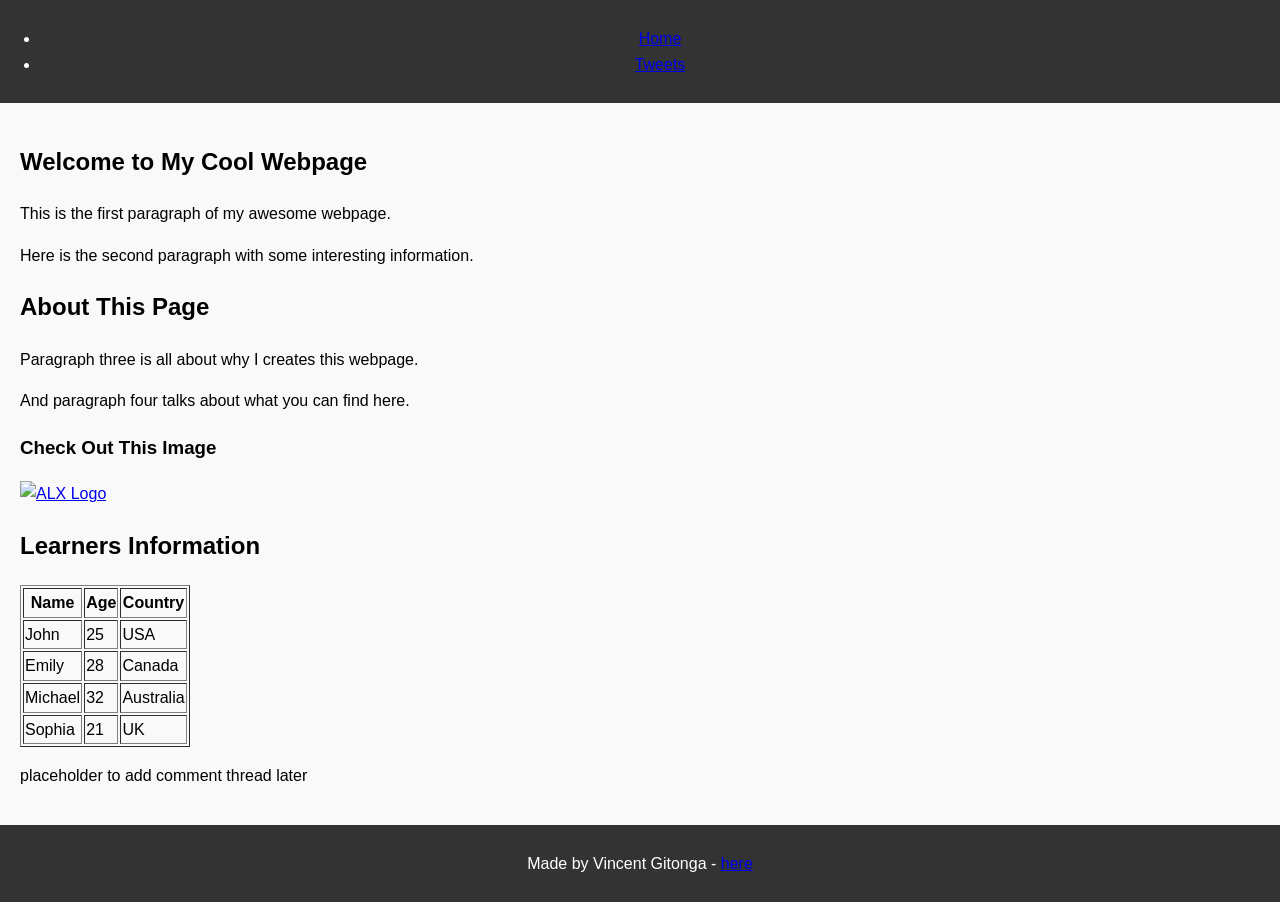
==== css_basic/index.html @ 1e5a1c51 "Set up css_basic with base and styles CSS files" ====
<!DOCTYPE html>
<html lang="en">
    <head>
        <meta charset="UTF-8">
        <title>My First HTML Page</title>
        <link href="base.css" rel="stylesheet">
        <link href="styles.css" rel="stylesheet">
    </head>
    <body>
        <header>
            <ul>
                <li><a href="index.html">Home</a></li>
                <li><a href="tweets.html">Tweets</a></li>
            </ul>
        </header>

        <main>
            <article>
                <h1>Welcome to My Cool Webpage</h1>
                <p>This is the first paragraph of my awesome webpage.</p>
                <p>Here is the second paragraph with some interesting information.</p>
                <h2>About This Page</h2>
                <p>Paragraph three is all about why I creates this webpage.</p>
                <p>And paragraph four talks about what you can find here.</p>
                <h3>Check Out This Image</h3>
                <a href="https://www.alxafrica.com" target="_blank" rel="noopener"><img src="https://i.ibb.co/gTDZZT8/ALX-Logo-07.png" alt="ALX Logo" width="200"></a>

                <h2>Learners Information</h2>
                <table border="1">
                    <thead>
                        <tr>
                            <th>Name</th>
                            <th>Age</th>
                            <th>Country</th>
                        </tr>
                    </thead>
                    <tbody>
                        <tr>
                            <td>John</td>
                            <td>25</td>
                            <td>USA</td>
                        </tr>
                        <tr>
                            <td>Emily</td>
                            <td>28</td>
                            <td>Canada</td>
                        </tr>
                        <tr>
                            <td>Michael</td>
                            <td>32</td>
                            <td>Australia</td>
                        </tr>
                        <tr>
                            <td>Sophia</td>
                            <td>21</td>
                            <td>UK</td>
                        </tr>
                    </tbody>
                </table>
            </article>

            <aside>
                <p>placeholder to add comment thread later</p>
            </aside>
        </main>

        <footer>
            <p>Made by Vincent Gitonga - <a href="https://www.linkedin.com/in/vincentgitonga" target="_blank">here</a></p>
        </footer>
    </body>
</html>
---- css_basic/base.css ----
body {
    font-family: Arial, sans-serif;
    line-height: 1.6;
    margin: 0;
    padding 0;
    background-color: #f9f9f9;
}

header, footer {
    background-color: #333;
    color: #fff;
    padding: 10px 0;
    text-align: center;
}

nav ul {
    list-style: none;
    padding: 0;
}

nav ul li {
    display: inline;
    margin: 0 10px;
}

main {
    padding: 20px;
}
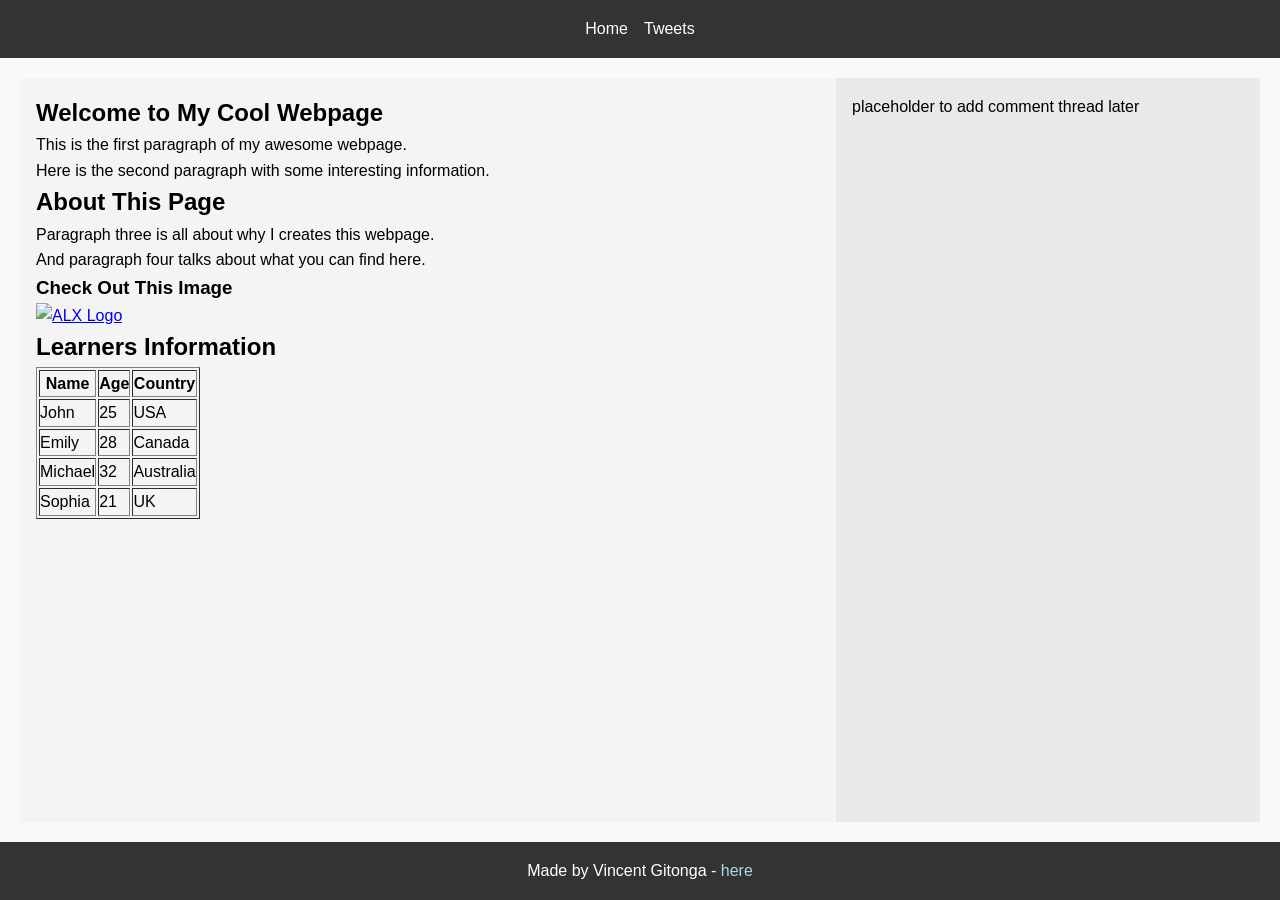
==== commit 601589c5: "Add responsive layout with viewport and smartphone class" ====
--- a/css_basic/index.html
+++ b/css_basic/index.html
@@ -2,11 +2,12 @@
 <html lang="en">
     <head>
         <meta charset="UTF-8">
+        <meta name="viewport" content="width=device-width, initial-scale=1.0">
         <title>My First HTML Page</title>
         <link href="base.css" rel="stylesheet">
         <link href="styles.css" rel="stylesheet">
     </head>
-    <body>
+    <body class="works_on_smartphone">
         <header>
             <ul>
                 <li><a href="index.html">Home</a></li>
--- a/css_basic/styles.css
+++ b/css_basic/styles.css
@@ -0,0 +1,56 @@
+* {
+box-sizing: border-box;
+margin: 0;
+padding: 0;
+}
+
+body {
+    display: flex;
+    flex-direction: column;
+    height: 100vh;
+    font-family: Arial, sans-serif;
+}
+
+header, footer {
+    background-color: #333;
+    color: white;
+    padding: 1rem;
+    text-align: center;
+}
+
+header ul {
+    list-style-type: none;
+    display: flex;
+    justify-content: center;
+    gap: 1rem;
+}
+
+header a {
+    color: white;
+    text-decoration: none;
+}
+
+footer a {
+    color: lightblue;
+    text-decoration: none;
+}
+
+main {
+    display: flex;
+    flex-direction: row;
+    flex: auto;
+}
+
+article {
+    flex: 2;
+    overflow-y: auto;
+    padding: 1rem;
+    background-color: #f4f4f4;
+}
+
+aside {
+    flex: 1;
+    overflow-y: auto;
+    padding: 1rem;
+    background-color: #e9e9e9;
+}
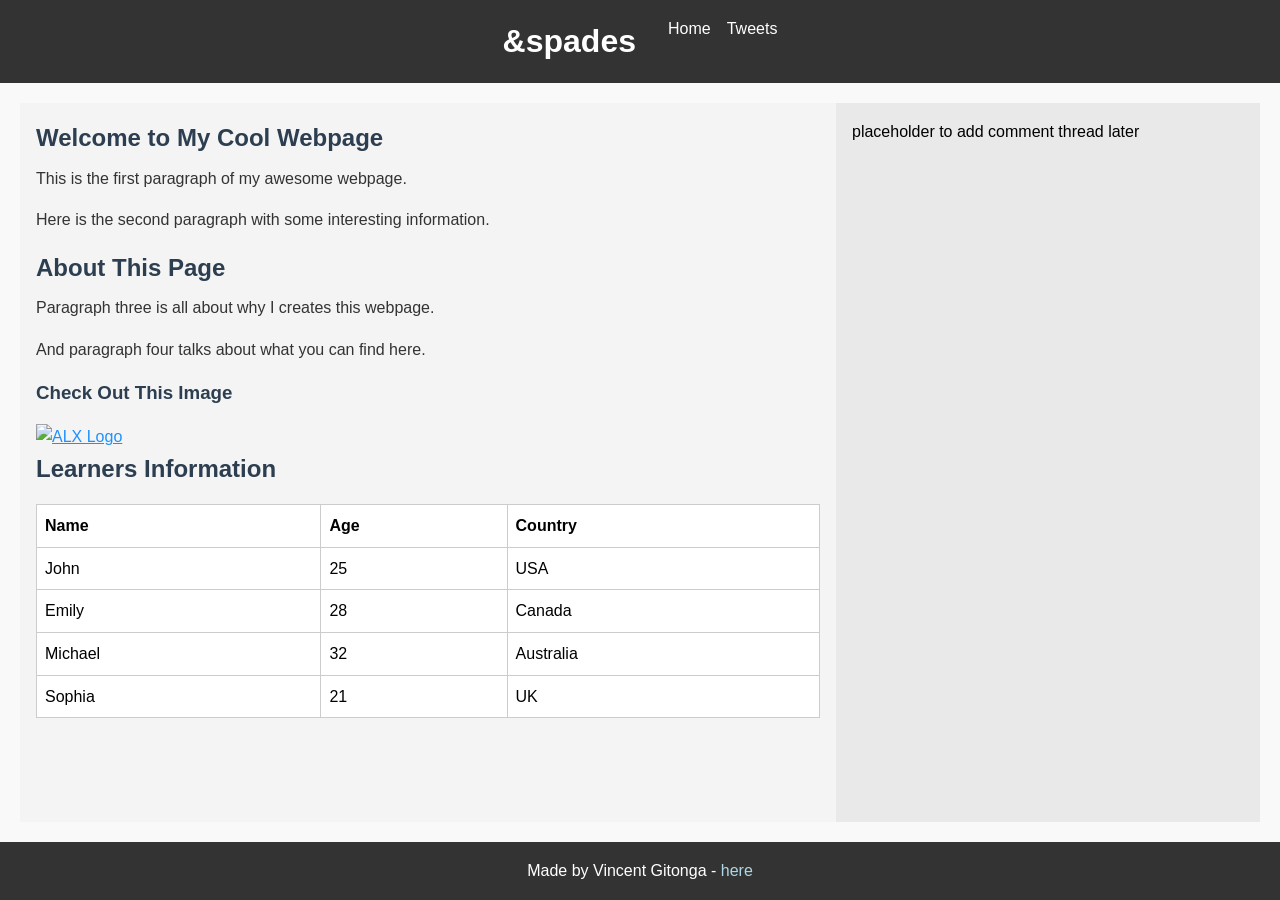
==== commit 35808689: "Add logo, style article, and enhance content formatting" ====
--- a/css_basic/index.html
+++ b/css_basic/index.html
@@ -10,6 +10,7 @@
     <body class="works_on_smartphone">
         <header>
             <ul>
+                <li class="logo">&spades</li>
                 <li><a href="index.html">Home</a></li>
                 <li><a href="tweets.html">Tweets</a></li>
             </ul>
--- a/css_basic/styles.css
+++ b/css_basic/styles.css
@@ -53,4 +53,54 @@
     overflow-y: auto;
     padding: 1rem;
     background-color: #e9e9e9;
+}
+
+/* Logo style */
+.logo {
+    font-size: 2rem;
+    font-weight: bold;
+    margin-right: 1rem;
+}
+
+/* Enhance article appearance*/
+article h1, article h2, article h3 {
+    color: #2c3e50;
+    margin-bottom: 0.5rem;
+}
+
+article p {
+    color: #333;
+    line-height: 1.6;
+    margin-bottom: 1rem;
+}
+
+article table {
+    width: 100%;
+    border-collapse: collapse;
+    margin-top: 1rem;
+    background-color: white;
+}
+
+article table th,
+article table td {
+    padding: 0.5rem;
+    border: 1px solid #ccc;
+    text-align: left;
+}
+
+article a {
+    color: #1e90ff;
+    text-decoration: underline;
+}
+
+article a: hover {
+    color: #0056b3;
+}
+
+/* Optional: Image styling inside article */
+article img {
+    margin-top: 1rem;
+    max-width: 100%;
+    height: auto;
+    display: block;
 }
